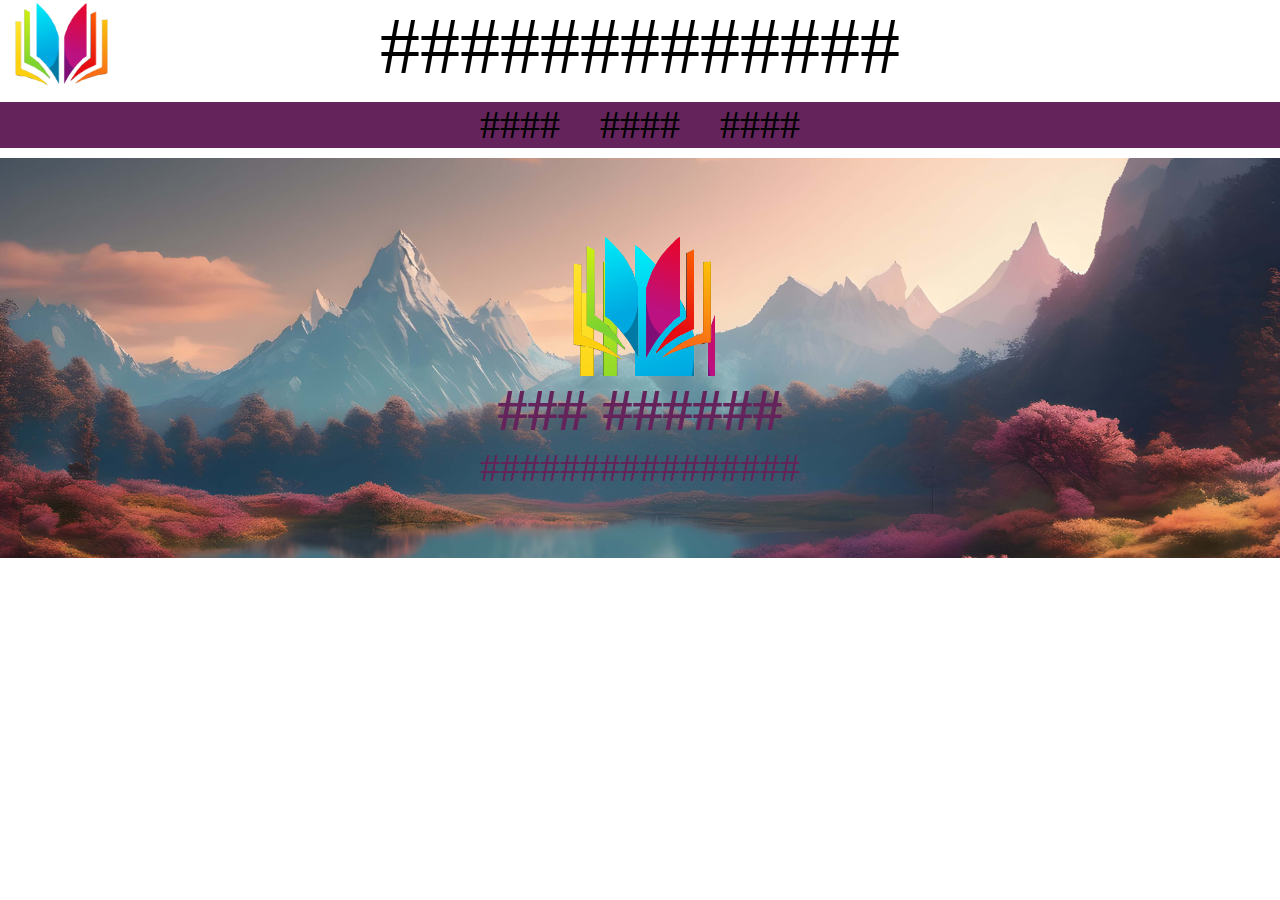
==== Pagina Adriana/index.html @ af9cfca0 "Actualizacion 1" ====
<!DOCTYPE html>
<html lang="es">
<head>
    <meta charset="UTF-8">
    <meta name="viewport" content="width=device-width, initial-scale=1.0">
    <title>Document</title>

    <link rel="stylesheet" href="style.css">
    <link rel="stylesheet" href="normalice.css">
</head>
<body>
    
    <header class="encabezado">
        <img class="encabezado__logo" src="img/logo.png" alt="">
        <p class="encabezado__titulo">#############</p>
    </header>


    <nav class="navegacion">
        <a class="navegacion__item">####</a>
        <a class="navegacion__item">####</a>
        <a class="navegacion__item">####</a>
    </nav>

    <div class="imagen">
        <img class="imagen__logo" src="img/logo.png" alt="">
        <h1 class="imagen__titulo">### ######</h1>
        <p class="imagen__subtitulo">################</p>
    </div>

    <section>

    </section>
    
</body>
</html>
---- Pagina Adriana/style.css ----
:root {
    --Principal: rgb(100, 35, 90);
}

html {
    box-sizing: border-box;
    font-size: 62.5%;
  }
  
*, *:before, *:after {
    box-sizing: inherit;
}

/* Encabezado */

.encabezado {
    position: relative;
    display: flex;
    justify-content: center;
    align-items: center;
    width: 100%;
}

.encabezado__logo {
    position: absolute;
    left: 1rem; /* Ajusta la distancia desde el borde izquierdo */
    width: 10rem;
    height: 10rem;
}

.encabezado__titulo {
    font-size: 8rem;
    margin: 0;
}

/* Navegacion */

.navegacion {
    display: flex;
    background-color: var(--Principal);
    justify-content: center;
    margin-top: 1rem;
}

.navegacion__item {
    font-size: 4rem;
    margin: 0 2rem;
}

.navegacion__item:hover {
    cursor: pointer;
}

/* Imagen */

.imagen {
    background-image: url(img/encabezado.jpeg);
    background-repeat: no-repeat;
    background-size: cover;
    background-position: center;

    display: flex;
    flex-direction: column;
    width: 100%;
    height: 40rem;
    align-items: center;
    justify-content: center;
    margin-top: 1rem;
}

.imagen__logo {
    background-image: url(img/logo.png);
    width: 15rem;
    height: 15rem;
}

.imagen__titulo {
    font-size: 6rem;
    color: var(--Principal);
}

.imagen__subtitulo {
    color: var(--Principal);
    font-size: 4rem
}

.imagen__titulo, .imagen__subtitulo{
    margin: 0 auto;
}
---- Pagina Adriana/normalice.css ----
/*! normalize.css v8.0.1 | MIT License | github.com/necolas/normalize.css */

/* Document
   ========================================================================== */

/**
 * 1. Correct the line height in all browsers.
 * 2. Prevent adjustments of font size after orientation changes in iOS.
 */

  html {
    line-height: 1.15; /* 1 */
    -webkit-text-size-adjust: 100%; /* 2 */
  }
  
  /* Sections
     ========================================================================== */
  
  /**
   * Remove the margin in all browsers.
   */
  
  body {
    margin: 0;
  }
  
  /**
   * Render the `main` element consistently in IE.
   */
  
  main {
    display: block;
  }
  
  /**
   * Correct the font size and margin on `h1` elements within `section` and
   * `article` contexts in Chrome, Firefox, and Safari.
   */
  
  h1 {
    font-size: 2em;
    margin: 0.67em 0;
  }
  
  /* Grouping content
     ========================================================================== */
  
  /**
   * 1. Add the correct box sizing in Firefox.
   * 2. Show the overflow in Edge and IE.
   */
  
  hr {
    box-sizing: content-box; /* 1 */
    height: 0; /* 1 */
    overflow: visible; /* 2 */
  }
  
  /**
   * 1. Correct the inheritance and scaling of font size in all browsers.
   * 2. Correct the odd `em` font sizing in all browsers.
   */
  
  pre {
    font-family: monospace, monospace; /* 1 */
    font-size: 1em; /* 2 */
  }
  
  /* Text-level semantics
     ========================================================================== */
  
  /**
   * Remove the gray background on active links in IE 10.
   */
  
  a {
    background-color: transparent;
  }
  
  /**
   * 1. Remove the bottom border in Chrome 57-
   * 2. Add the correct text decoration in Chrome, Edge, IE, Opera, and Safari.
   */
  
  abbr[title] {
    border-bottom: none; /* 1 */
    text-decoration: underline; /* 2 */
    text-decoration: underline dotted; /* 2 */
  }
  
  /**
   * Add the correct font weight in Chrome, Edge, and Safari.
   */
  
  b,
  strong {
    font-weight: bolder;
  }
  
  /**
   * 1. Correct the inheritance and scaling of font size in all browsers.
   * 2. Correct the odd `em` font sizing in all browsers.
   */
  
  code,
  kbd,
  samp {
    font-family: monospace, monospace; /* 1 */
    font-size: 1em; /* 2 */
  }
  
  /**
   * Add the correct font size in all browsers.
   */
  
  small {
    font-size: 80%;
  }
  
  /**
   * Prevent `sub` and `sup` elements from affecting the line height in
   * all browsers.
   */
  
  sub,
  sup {
    font-size: 75%;
    line-height: 0;
    position: relative;
    vertical-align: baseline;
  }
  
  sub {
    bottom: -0.25em;
  }
  
  sup {
    top: -0.5em;
  }
  
  /* Embedded content
     ========================================================================== */
  
  /**
   * Remove the border on images inside links in IE 10.
   */
  
  img {
    border-style: none;
  }
  
  /* Forms
     ========================================================================== */
  
  /**
   * 1. Change the font styles in all browsers.
   * 2. Remove the margin in Firefox and Safari.
   */
  
  button,
  input,
  optgroup,
  select,
  textarea {
    font-family: inherit; /* 1 */
    font-size: 100%; /* 1 */
    line-height: 1.15; /* 1 */
    margin: 0; /* 2 */
  }
  
  /**
   * Show the overflow in IE.
   * 1. Show the overflow in Edge.
   */
  
  button,
  input { /* 1 */
    overflow: visible;
  }
  
  /**
   * Remove the inheritance of text transform in Edge, Firefox, and IE.
   * 1. Remove the inheritance of text transform in Firefox.
   */
  
  button,
  select { /* 1 */
    text-transform: none;
  }
  
  /**
   * Correct the inability to style clickable types in iOS and Safari.
   */
  
  button,
  [type="button"],
  [type="reset"],
  [type="submit"] {
    -webkit-appearance: button;
  }
  
  /**
   * Remove the inner border and padding in Firefox.
   */
  
  button::-moz-focus-inner,
  [type="button"]::-moz-focus-inner,
  [type="reset"]::-moz-focus-inner,
  [type="submit"]::-moz-focus-inner {
    border-style: none;
    padding: 0;
  }
  
  /**
   * Restore the focus styles unset by the previous rule.
   */
  
  button:-moz-focusring,
  [type="button"]:-moz-focusring,
  [type="reset"]:-moz-focusring,
  [type="submit"]:-moz-focusring {
    outline: 1px dotted ButtonText;
  }
  
  /**
   * Correct the padding in Firefox.
   */
  
  fieldset {
    padding: 0.35em 0.75em 0.625em;
  }
  
  /**
   * 1. Correct the text wrapping in Edge and IE.
   * 2. Correct the color inheritance from `fieldset` elements in IE.
   * 3. Remove the padding so developers are not caught out when they zero out
   *    `fieldset` elements in all browsers.
   */
  
  legend {
    box-sizing: border-box; /* 1 */
    color: inherit; /* 2 */
    display: table; /* 1 */
    max-width: 100%; /* 1 */
    padding: 0; /* 3 */
    white-space: normal; /* 1 */
  }
  
  /**
   * Add the correct vertical alignment in Chrome, Firefox, and Opera.
   */
  
  progress {
    vertical-align: baseline;
  }
  
  /**
   * Remove the default vertical scrollbar in IE 10+.
   */
  
  textarea {
    overflow: auto;
  }
  
  /**
   * 1. Add the correct box sizing in IE 10.
   * 2. Remove the padding in IE 10.
   */
  
  [type="checkbox"],
  [type="radio"] {
    box-sizing: border-box; /* 1 */
    padding: 0; /* 2 */
  }
  
  /**
   * Correct the cursor style of increment and decrement buttons in Chrome.
   */
  
  [type="number"]::-webkit-inner-spin-button,
  [type="number"]::-webkit-outer-spin-button {
    height: auto;
  }
  
  /**
   * 1. Correct the odd appearance in Chrome and Safari.
   * 2. Correct the outline style in Safari.
   */
  
  [type="search"] {
    -webkit-appearance: textfield; /* 1 */
    outline-offset: -2px; /* 2 */
  }
  
  /**
   * Remove the inner padding in Chrome and Safari on macOS.
   */
  
  [type="search"]::-webkit-search-decoration {
    -webkit-appearance: none;
  }
  
  /**
   * 1. Correct the inability to style clickable types in iOS and Safari.
   * 2. Change font properties to `inherit` in Safari.
   */
  
  ::-webkit-file-upload-button {
    -webkit-appearance: button; /* 1 */
    font: inherit; /* 2 */
  }
  
  /* Interactive
     ========================================================================== */
  
  /*
   * Add the correct display in Edge, IE 10+, and Firefox.
   */
  
  details {
    display: block;
  }
  
  /*
   * Add the correct display in all browsers.
   */
  
  summary {
    display: list-item;
  }
  
  /* Misc
     ========================================================================== */
  
  /**
   * Add the correct display in IE 10+.
   */
  
  template {
    display: none;
  }
  
  /**
   * Add the correct display in IE 10.
   */
  
  [hidden] {
    display: none;
  }
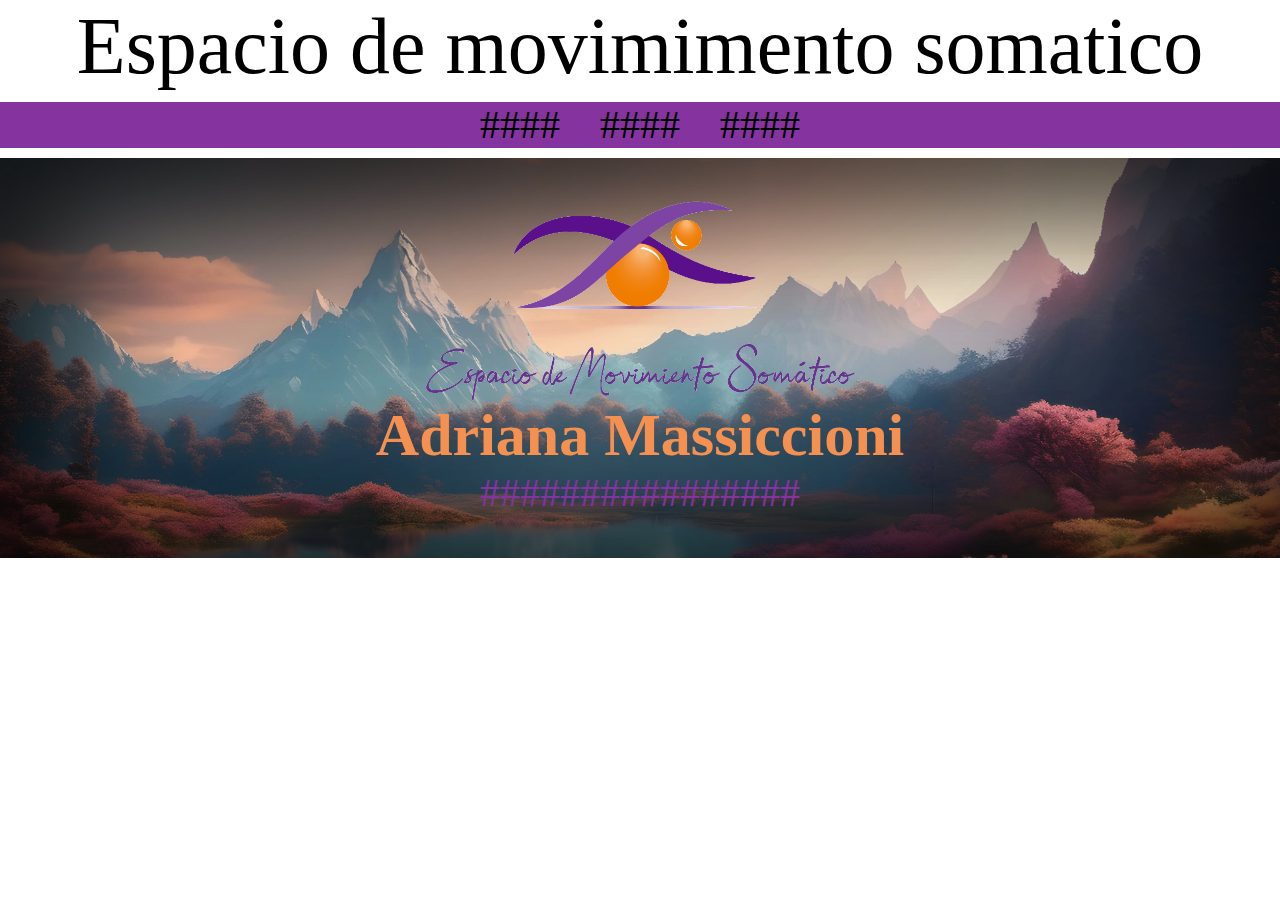
==== commit 1e23111e: "act" ====
--- a/Pagina Adriana/index.html
+++ b/Pagina Adriana/index.html
@@ -7,12 +7,13 @@
 
     <link rel="stylesheet" href="style.css">
     <link rel="stylesheet" href="normalice.css">
+    <link rel="stylesheet" href="https://www.dafont.com/es/bulgatti.font#null">
 </head>
 <body>
     
     <header class="encabezado">
-        <img class="encabezado__logo" src="img/logo.png" alt="">
-        <p class="encabezado__titulo">#############</p>
+        <!-- <img class="encabezado__logo" src="img/logo.png" alt=""> -->
+        <p class="encabezado__titulo">Espacio de movimimento somatico</p>
     </header>
 
 
@@ -24,7 +25,7 @@
 
     <div class="imagen">
         <img class="imagen__logo" src="img/logo.png" alt="">
-        <h1 class="imagen__titulo">### ######</h1>
+        <h1 class="imagen__titulo">Adriana Massiccioni</h1>
         <p class="imagen__subtitulo">################</p>
     </div>
 
--- a/Pagina Adriana/style.css
+++ b/Pagina Adriana/style.css
@@ -1,5 +1,7 @@
 :root {
-    --Principal: rgb(100, 35, 90);
+    --Principal: RGB(133,51,159);
+    --Secundario: RGB(245,145, 80);
+    --fuente: url(fonts/Bulgatti.ttf);
 }
 
 html {
@@ -23,6 +25,7 @@
 
 .encabezado__logo {
     position: absolute;
+
     left: 1rem; /* Ajusta la distancia desde el borde izquierdo */
     width: 10rem;
     height: 10rem;
@@ -58,10 +61,11 @@
     background-repeat: no-repeat;
     background-size: cover;
     background-position: center;
+    
+    box-shadow: 10px 10px 129px 56px rgba(0,0,0,0.75) inset;
 
     display: flex;
     flex-direction: column;
-    width: 100%;
     height: 40rem;
     align-items: center;
     justify-content: center;
@@ -70,13 +74,17 @@
 
 .imagen__logo {
     background-image: url(img/logo.png);
-    width: 15rem;
-    height: 15rem;
+    background-size: cover;
+    background-repeat: no-repeat;
+    
+    height: 20rem;
+    margin: 0 auto;
 }
 
 .imagen__titulo {
     font-size: 6rem;
-    color: var(--Principal);
+    color: var(--Secundario);
+    font-family: var(--fuente);
 }
 
 .imagen__subtitulo {
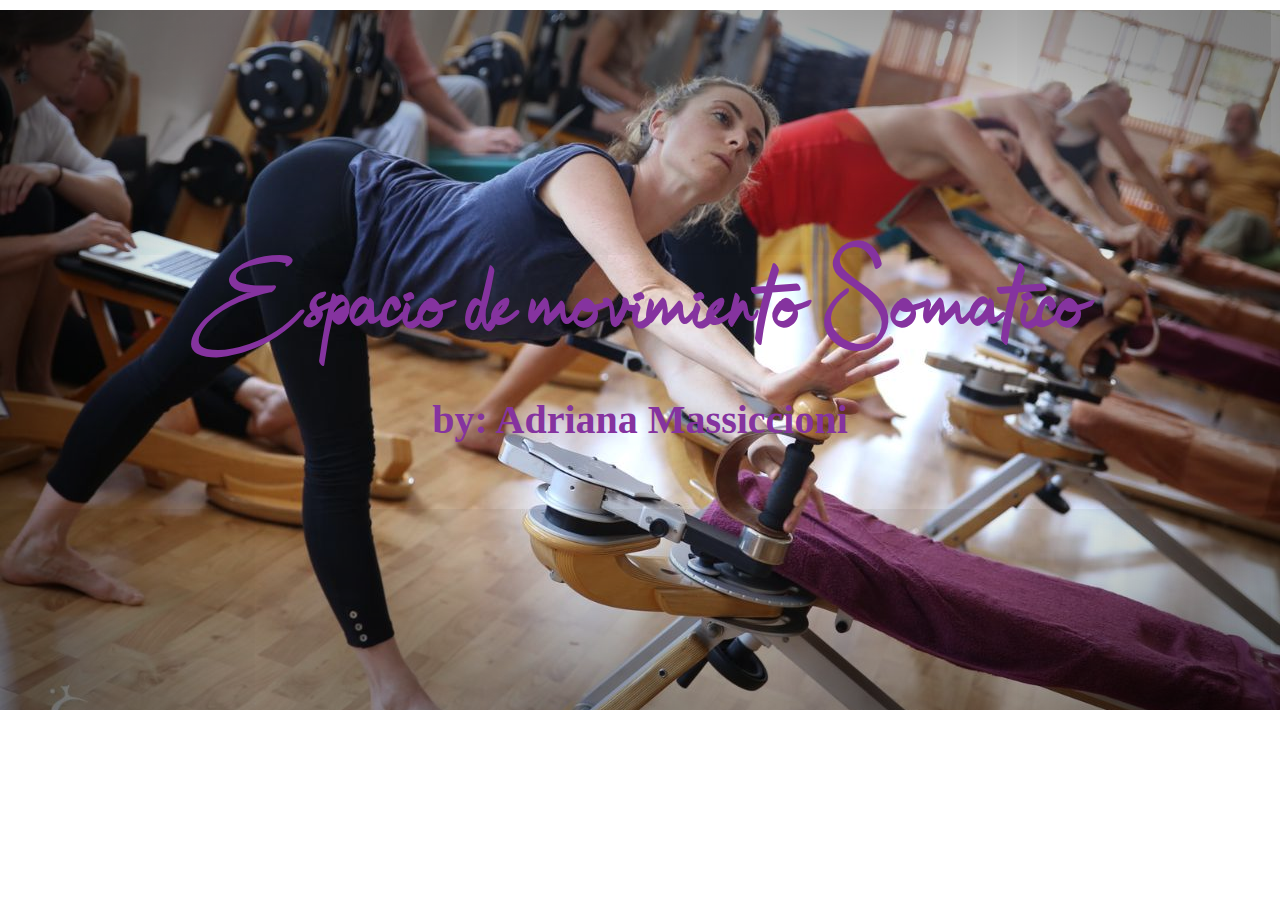
==== commit 631be180: "act" ====
--- a/Pagina Adriana/index.html
+++ b/Pagina Adriana/index.html
@@ -13,20 +13,19 @@
     
     <header class="encabezado">
         <!-- <img class="encabezado__logo" src="img/logo.png" alt=""> -->
-        <p class="encabezado__titulo">Espacio de movimimento somatico</p>
+        <!-- <p class="encabezado__titulo">Espacio de movimimento somatico</p> -->
     </header>
 
 
-    <nav class="navegacion">
+    <!-- <nav class="navegacion">
         <a class="navegacion__item">####</a>
         <a class="navegacion__item">####</a>
         <a class="navegacion__item">####</a>
-    </nav>
+    </nav> -->
 
     <div class="imagen">
-        <img class="imagen__logo" src="img/logo.png" alt="">
-        <h1 class="imagen__titulo">Adriana Massiccioni</h1>
-        <p class="imagen__subtitulo">################</p>
+        <h1 class="imagen__titulo">Espacio de movimiento Somatico</h1>
+        <h2 class="imagen__subtitulo">by: Adriana Massiccioni</h2>
     </div>
 
     <section>
--- a/Pagina Adriana/style.css
+++ b/Pagina Adriana/style.css
@@ -2,6 +2,11 @@
     --Principal: RGB(133,51,159);
     --Secundario: RGB(245,145, 80);
     --fuente: url(fonts/Bulgatti.ttf);
+}
+
+@font-face {
+    font-family: 'bulgatti';
+    src: url(fonts/Bulgatti.ttf);
 }
 
 html {
@@ -57,34 +62,35 @@
 /* Imagen */
 
 .imagen {
-    background-image: url(img/encabezado.jpeg);
+    background-image: url(img/encabezado.jpg);
     background-repeat: no-repeat;
     background-size: cover;
     background-position: center;
     
-    box-shadow: 10px 10px 129px 56px rgba(0,0,0,0.75) inset;
+    box-shadow: 2px 3px 400px 12px rgba(0,0,0,1) inset;
 
     display: flex;
     flex-direction: column;
-    height: 40rem;
+    height: 70rem;
     align-items: center;
     justify-content: center;
     margin-top: 1rem;
 }
 
-.imagen__logo {
+/* .imagen__logo {
     background-image: url(img/logo.png);
     background-size: cover;
     background-repeat: no-repeat;
     
-    height: 20rem;
+    height: 30rem;
     margin: 0 auto;
-}
+} */
 
 .imagen__titulo {
     font-size: 6rem;
-    color: var(--Secundario);
-    font-family: var(--fuente);
+    color: var(--Principal);
+    font-family: 'bulgatti';
+    padding: 0 0 5rem 0;
 }
 
 .imagen__subtitulo {
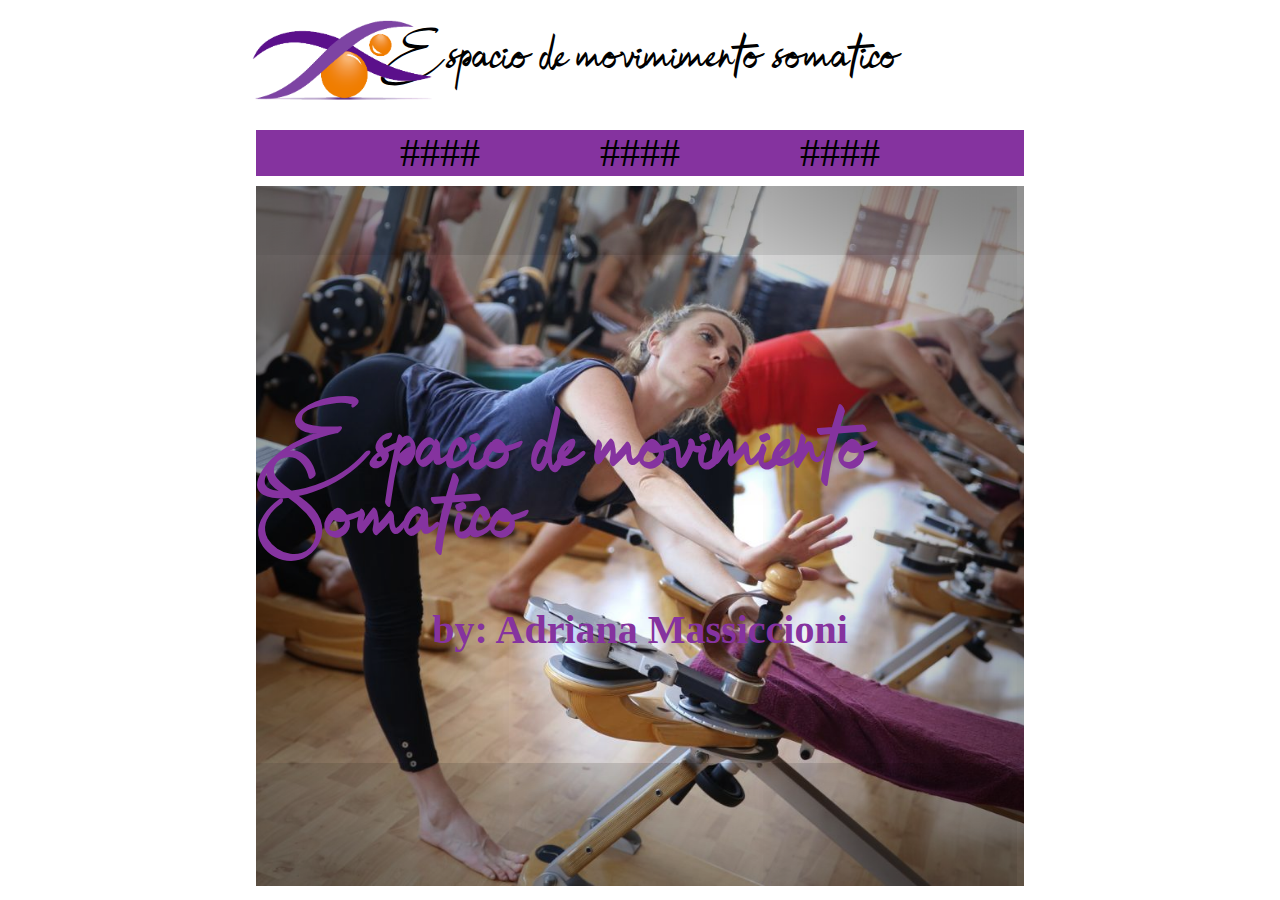
==== commit b6abede2: "act" ====
--- a/Pagina Adriana/index.html
+++ b/Pagina Adriana/index.html
@@ -12,16 +12,16 @@
 <body>
     
     <header class="encabezado">
-        <!-- <img class="encabezado__logo" src="img/logo.png" alt=""> -->
-        <!-- <p class="encabezado__titulo">Espacio de movimimento somatico</p> -->
+        <img class="encabezado__logo" src="img/logo.png" alt="">
+        <p class="encabezado__titulo">Espacio de movimimento somatico</p> 
     </header>
 
 
-    <!-- <nav class="navegacion">
+    <nav class="navegacion">
         <a class="navegacion__item">####</a>
         <a class="navegacion__item">####</a>
         <a class="navegacion__item">####</a>
-    </nav> -->
+    </nav>
 
     <div class="imagen">
         <h1 class="imagen__titulo">Espacio de movimiento Somatico</h1>
--- a/Pagina Adriana/style.css
+++ b/Pagina Adriana/style.css
@@ -12,6 +12,8 @@
 html {
     box-sizing: border-box;
     font-size: 62.5%;
+    width: 60%;
+    margin: 0 auto;
   }
   
 *, *:before, *:after {
@@ -25,20 +27,19 @@
     display: flex;
     justify-content: center;
     align-items: center;
-    width: 100%;
+    height: 12rem;
 }
 
 .encabezado__logo {
     position: absolute;
-
-    left: 1rem; /* Ajusta la distancia desde el borde izquierdo */
-    width: 10rem;
-    height: 10rem;
+    left: -0.4rem; /* Ajusta la distancia desde el borde izquierdo */
+    width: auto;
+    height: 8rem;
 }
 
 .encabezado__titulo {
-    font-size: 8rem;
-    margin: 0;
+    font-size: 2.7vw;
+    font-family: 'bulgatti';
 }
 
 /* Navegacion */
@@ -52,7 +53,7 @@
 
 .navegacion__item {
     font-size: 4rem;
-    margin: 0 2rem;
+    margin: 0 6rem;
 }
 
 .navegacion__item:hover {
@@ -77,14 +78,14 @@
     margin-top: 1rem;
 }
 
-/* .imagen__logo {
+.imagen__logo {
     background-image: url(img/logo.png);
     background-size: cover;
     background-repeat: no-repeat;
     
     height: 30rem;
     margin: 0 auto;
-} */
+}
 
 .imagen__titulo {
     font-size: 6rem;
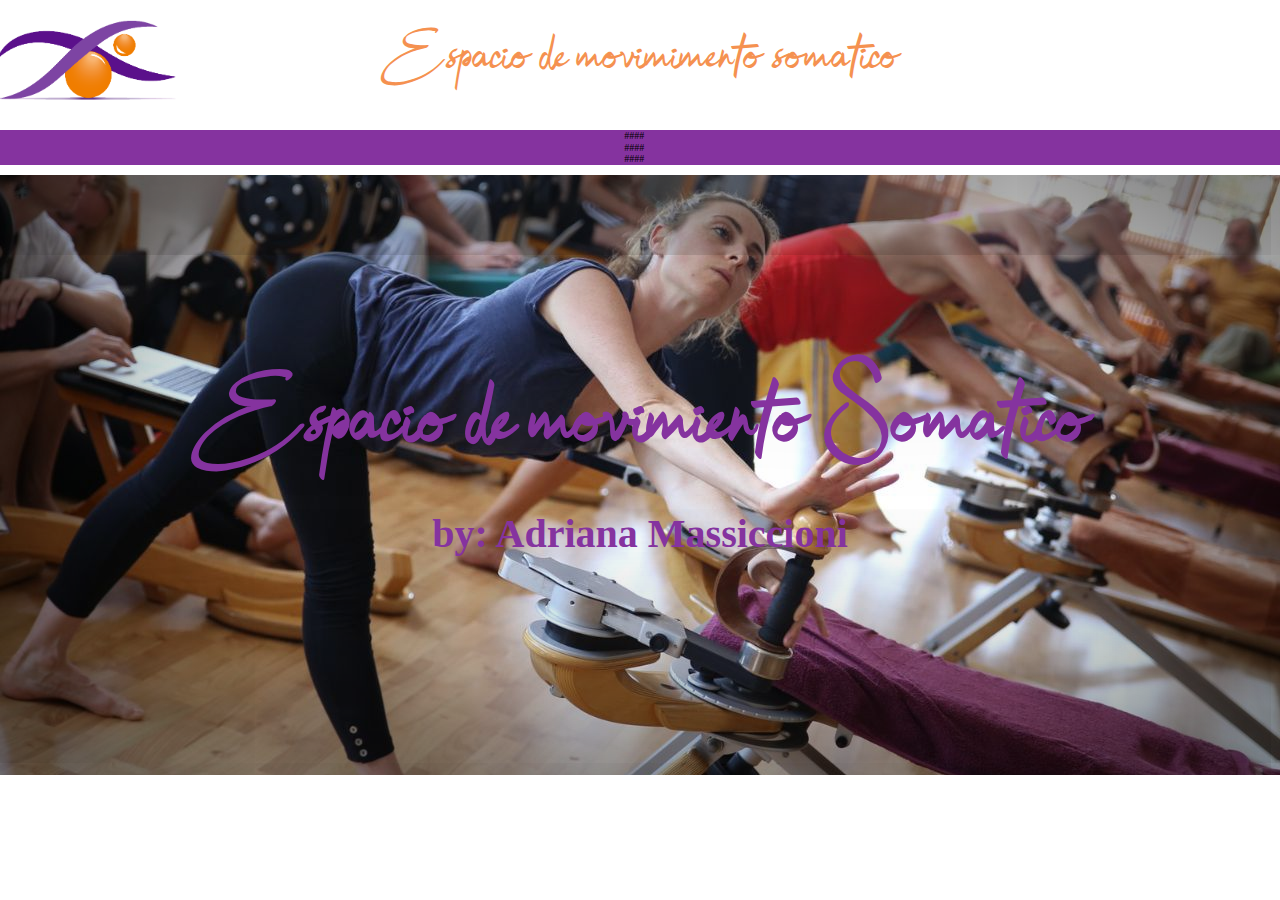
==== commit bbccc6ab: "act" ====
--- a/Pagina Adriana/index.html
+++ b/Pagina Adriana/index.html
@@ -18,9 +18,13 @@
 
 
     <nav class="navegacion">
-        <a class="navegacion__item">####</a>
-        <a class="navegacion__item">####</a>
-        <a class="navegacion__item">####</a>
+        <div class="barra"></div>
+            <div class="navegacion__items">
+                <a class="navegacion__items--item">####</a>
+                <a class="navegacion__items--item">####</a>
+                <a class="navegacion__items--item">####</a>
+            </div>
+        <div class="barra"></div>
     </nav>
 
     <div class="imagen">
--- a/Pagina Adriana/style.css
+++ b/Pagina Adriana/style.css
@@ -12,10 +12,9 @@
 html {
     box-sizing: border-box;
     font-size: 62.5%;
-    width: 60%;
-    margin: 0 auto;
   }
-  
+
+
 *, *:before, *:after {
     box-sizing: inherit;
 }
@@ -40,9 +39,16 @@
 .encabezado__titulo {
     font-size: 2.7vw;
     font-family: 'bulgatti';
+    color: var(--Secundario);
 }
 
 /* Navegacion */
+
+.barra {
+    width: 100%;
+    height: 1rem;
+    background-color: var(--Principal);
+}
 
 .navegacion {
     display: flex;
@@ -72,7 +78,7 @@
 
     display: flex;
     flex-direction: column;
-    height: 70rem;
+    height: 60rem;
     align-items: center;
     justify-content: center;
     margin-top: 1rem;
